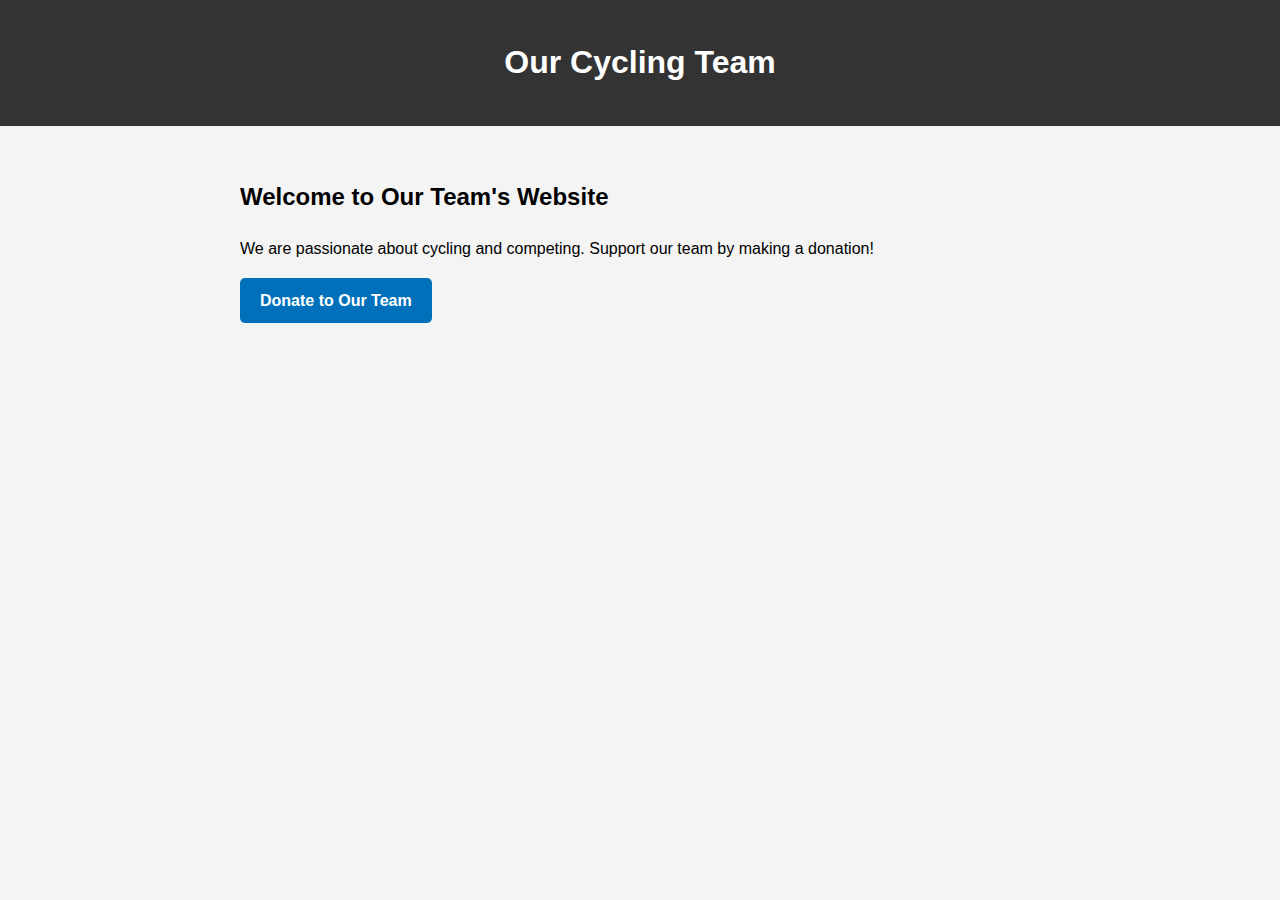
==== index.html @ 1831d596 "Create index.html" ====
<!DOCTYPE html>
<html lang="en">
<head>
    <meta charset="UTF-8">
    <meta name="viewport" content="width=device-width, initial-scale=1.0">
    <title>Our Cycling Team</title>
    <style>
        body {
            font-family: Arial, sans-serif;
            line-height: 1.6;
            margin: 0;
            padding: 0;
            background-color: #f4f4f4;
        }
        header {
            background-color: #333;
            color: #fff;
            text-align: center;
            padding: 1rem;
        }
        main {
            padding: 2rem;
            max-width: 800px;
            margin: auto;
        }
        .donate-button {
            display: inline-block;
            background-color: #0070ba;
            color: #fff;
            padding: 10px 20px;
            text-decoration: none;
            border-radius: 5px;
            font-weight: bold;
        }
    </style>
</head>
<body>
    <header>
        <h1>Our Cycling Team</h1>
    </header>
    <main>
        <h2>Welcome to Our Team's Website</h2>
        <p>We are passionate about cycling and competing. Support our team by making a donation!</p>
        <a href="https://www.paypal.com/donate/?hosted_button_id=KW8LWXAPWUT6Q" class="donate-button">Donate to Our Team</a>
    </main>
</body>
</html>
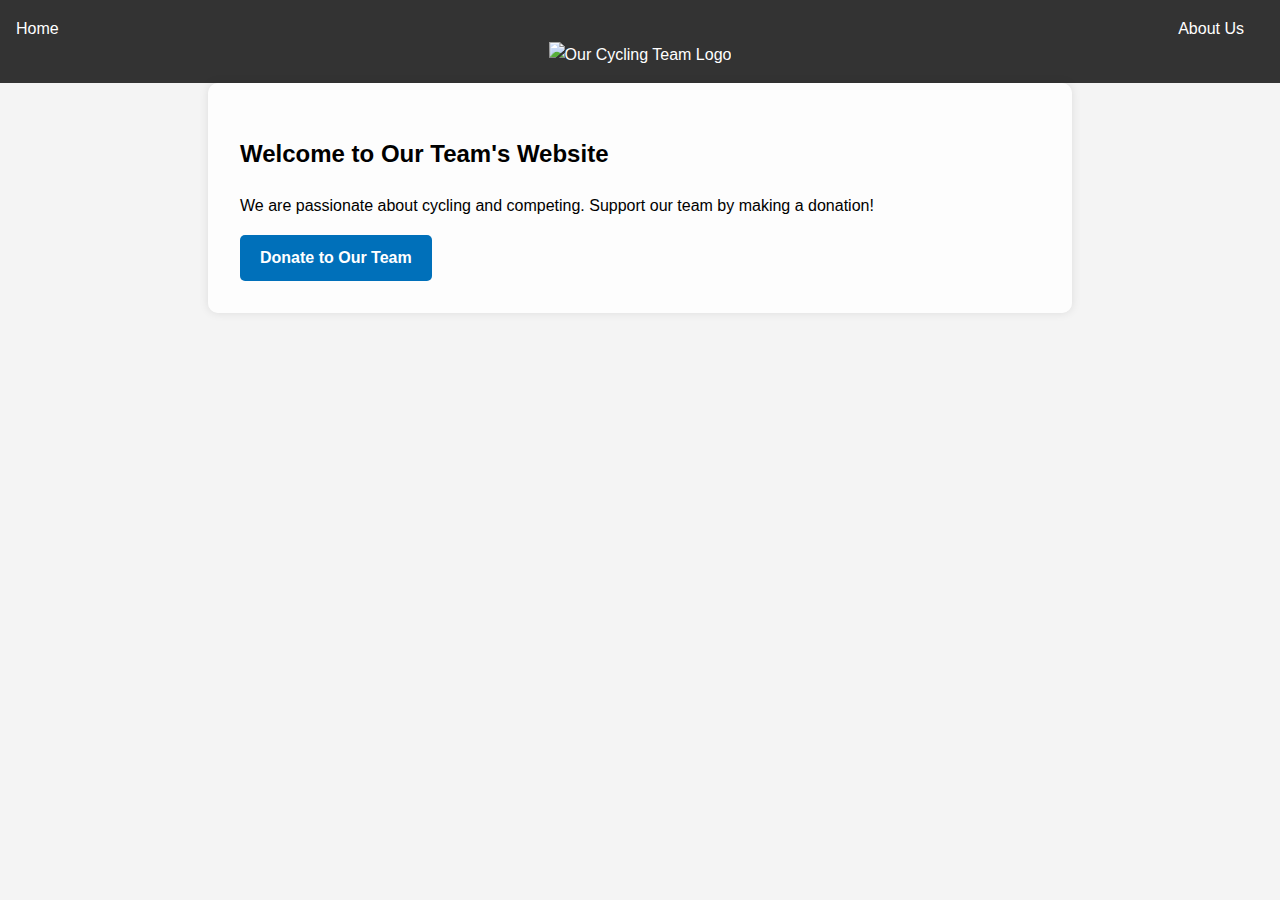
==== commit f80607e5: "Update index.html" ====
--- a/index.html
+++ b/index.html
@@ -1,47 +1,35 @@
 <!DOCTYPE html>
 <html lang="en">
-<head>
-    <meta charset="UTF-8">
-    <meta name="viewport" content="width=device-width, initial-scale=1.0">
+  <head>
+    <meta charset="UTF-8" />
+    <meta name="viewport" content="width=device-width, initial-scale=1.0" />
     <title>Our Cycling Team</title>
-    <style>
-        body {
-            font-family: Arial, sans-serif;
-            line-height: 1.6;
-            margin: 0;
-            padding: 0;
-            background-color: #f4f4f4;
-        }
-        header {
-            background-color: #333;
-            color: #fff;
-            text-align: center;
-            padding: 1rem;
-        }
-        main {
-            padding: 2rem;
-            max-width: 800px;
-            margin: auto;
-        }
-        .donate-button {
-            display: inline-block;
-            background-color: #0070ba;
-            color: #fff;
-            padding: 10px 20px;
-            text-decoration: none;
-            border-radius: 5px;
-            font-weight: bold;
-        }
-    </style>
-</head>
-<body>
+    <link rel="stylesheet" href="styles.css" />
+  </head>
+  <body>
     <header>
-        <h1>Our Cycling Team</h1>
+      <nav>
+        <ul>
+          <li><a href="index.html">Home</a></li>
+          <li><a href="about.html">About Us</a></li>
+          <!-- Add more links as needed -->
+        </ul>
+      </nav>
+      <div class="header-content">
+        <img src="forest.png" alt="Our Cycling Team Logo" class="logo" />
+      </div>
     </header>
     <main>
-        <h2>Welcome to Our Team's Website</h2>
-        <p>We are passionate about cycling and competing. Support our team by making a donation!</p>
-        <a href="https://www.paypal.com/donate/?hosted_button_id=KW8LWXAPWUT6Q" class="donate-button">Donate to Our Team</a>
+      <h2>Welcome to Our Team's Website</h2>
+      <p>
+        We are passionate about cycling and competing. Support our team by
+        making a donation!
+      </p>
+      <a
+        href="https://www.paypal.com/donate/?hosted_button_id=KW8LWXAPWUT6Q"
+        class="donate-button"
+        >Donate to Our Team</a
+      >
     </main>
-</body>
+  </body>
 </html>
--- a/styles.css
+++ b/styles.css
@@ -0,0 +1,88 @@
+h1 {
+  text-decoration: underline;
+}
+body {
+  font-family: Arial, sans-serif;
+  line-height: 1.6;
+  margin: 0;
+  padding: 0;
+  background-image: url("images/tree-outline.png");
+  background-size: cover;
+  background-position: center;
+  background-attachment: fixed;
+  background-color: #f4f4f4; /* Fallback color */
+}
+
+header {
+  background-color: #333;
+  color: #fff;
+  text-align: center;
+  padding: 1rem;
+}
+
+header nav ul {
+  list-style: none;
+  margin: 0;
+  padding: 0;
+  display: flex;
+  justify-content: space-between;
+}
+
+header nav ul li {
+  margin-right: 20px;
+}
+
+header nav a {
+  color: #fff;
+  text-decoration: none;
+}
+
+header nav a.active {
+  font-weight: bold;
+}
+
+main {
+  padding: 2rem;
+  max-width: 800px;
+  margin: auto;
+  background-color: rgba(
+    255,
+    255,
+    255,
+    0.8
+  ); /* Semi-transparent background to make text readable */
+  border-radius: 10px;
+  box-shadow: 0 0 10px rgba(0, 0, 0, 0.1);
+}
+
+.donate-button {
+  display: inline-block;
+  background-color: #0070ba;
+  color: #fff;
+  padding: 10px 20px;
+  text-decoration: none;
+  border-radius: 5px;
+  font-weight: bold;
+}
+
+.team-members {
+  display: flex;
+  flex-wrap: wrap;
+  justify-content: center;
+}
+
+.member {
+  margin: 20px;
+  text-align: center;
+}
+
+.member img {
+  width: 150px;
+  height: 150px;
+  border-radius: 50%;
+  object-fit: cover;
+}
+
+.member h3 {
+  margin-top: 10px;
+}
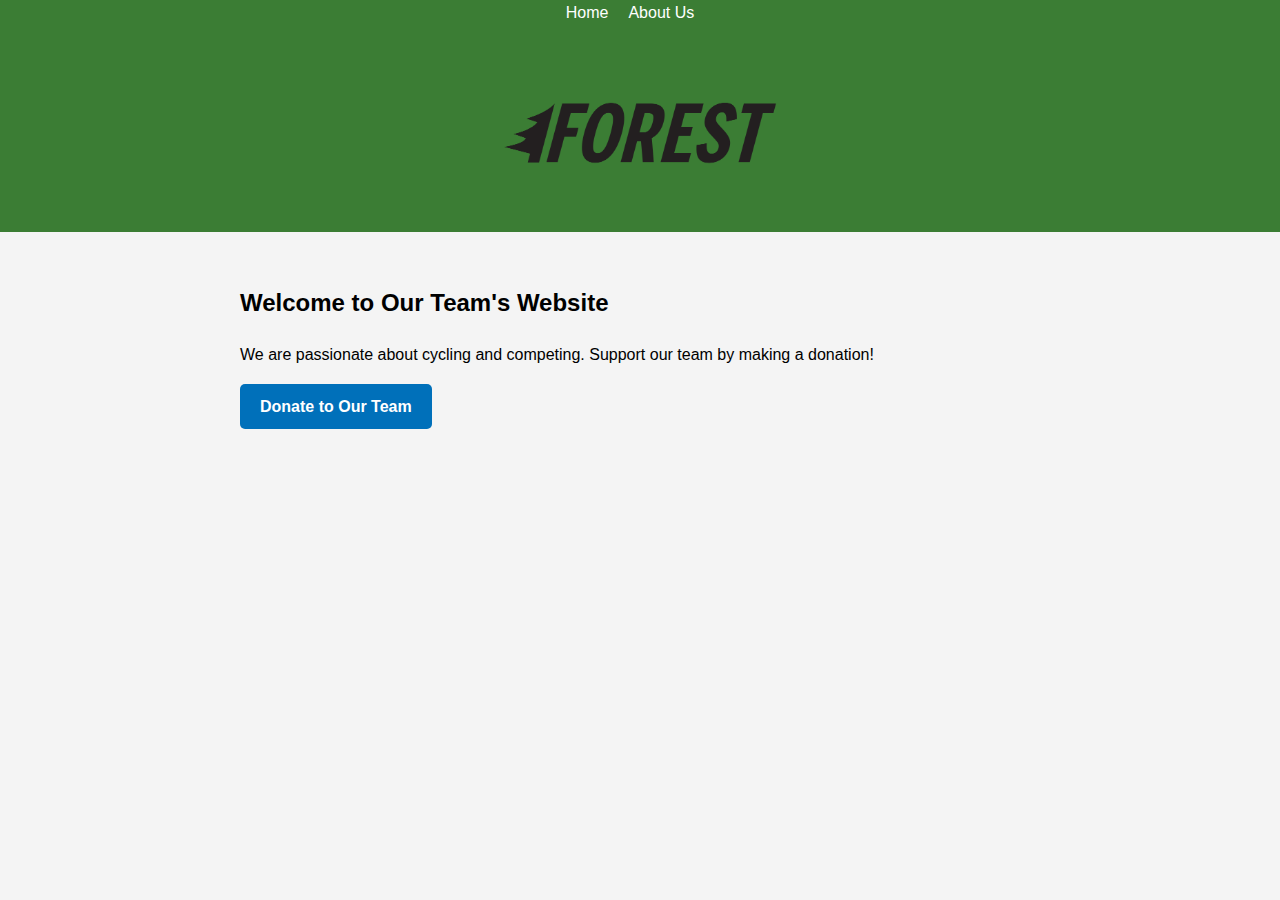
==== commit 51a2b9a0: "Update index.html" ====
--- a/index.html
+++ b/index.html
@@ -11,7 +11,7 @@
       <nav>
         <ul>
           <li><a href="index.html">Home</a></li>
-          <li><a href="about.html">About Us</a></li>
+          <li><a href="aboutus.html">About Us</a></li>
           <!-- Add more links as needed -->
         </ul>
       </nav>
--- a/styles.css
+++ b/styles.css
@@ -1,23 +1,19 @@
-h1 {
-  text-decoration: underline;
-}
 body {
   font-family: Arial, sans-serif;
   line-height: 1.6;
   margin: 0;
   padding: 0;
-  background-image: url("images/tree-outline.png");
-  background-size: cover;
-  background-position: center;
-  background-attachment: fixed;
-  background-color: #f4f4f4; /* Fallback color */
+  background-color: #f4f4f4;
 }
 
 header {
-  background-color: #333;
+  background-color: #3b7d34;
   color: #fff;
   text-align: center;
-  padding: 1rem;
+  padding: 0rem; /* Reduced padding to make the header shorter */
+  display: flex;
+  flex-direction: column;
+  align-items: center;
 }
 
 header nav ul {
@@ -26,6 +22,8 @@
   padding: 0;
   display: flex;
   justify-content: space-between;
+  align-items: center;
+  width: 100%;
 }
 
 header nav ul li {
@@ -37,22 +35,32 @@
   text-decoration: none;
 }
 
-header nav a.active {
-  font-weight: bold;
+header nav a:hover {
+  text-decoration: underline;
+}
+
+.header-content {
+  display: flex;
+  flex-direction: column;
+  align-items: center;
+  margin-top: 0.5rem; /* Added margin to separate nav and logo */
+}
+
+.logo {
+  width: 300px; /* Logo size remains the same */
+  height: auto;
+  margin-bottom: 0px; /* Reduced margin to make the header shorter */
+}
+
+header h1 {
+  margin-top: 0;
+  margin-bottom: 0.5rem; /* Reduced margin to make the header shorter */
 }
 
 main {
   padding: 2rem;
   max-width: 800px;
   margin: auto;
-  background-color: rgba(
-    255,
-    255,
-    255,
-    0.8
-  ); /* Semi-transparent background to make text readable */
-  border-radius: 10px;
-  box-shadow: 0 0 10px rgba(0, 0, 0, 0.1);
 }
 
 .donate-button {
@@ -64,25 +72,9 @@
   border-radius: 5px;
   font-weight: bold;
 }
-
-.team-members {
-  display: flex;
-  flex-wrap: wrap;
-  justify-content: center;
-}
-
-.member {
-  margin: 20px;
-  text-align: center;
-}
-
-.member img {
-  width: 150px;
-  height: 150px;
-  border-radius: 50%;
+.member-image {
+  width: 100px; /* Adjust the width to make the images smaller */
+  height: 100px; /* Make the images square */
+  border-radius: 50%; /* Make the images circular */
   object-fit: cover;
 }
-
-.member h3 {
-  margin-top: 10px;
-}
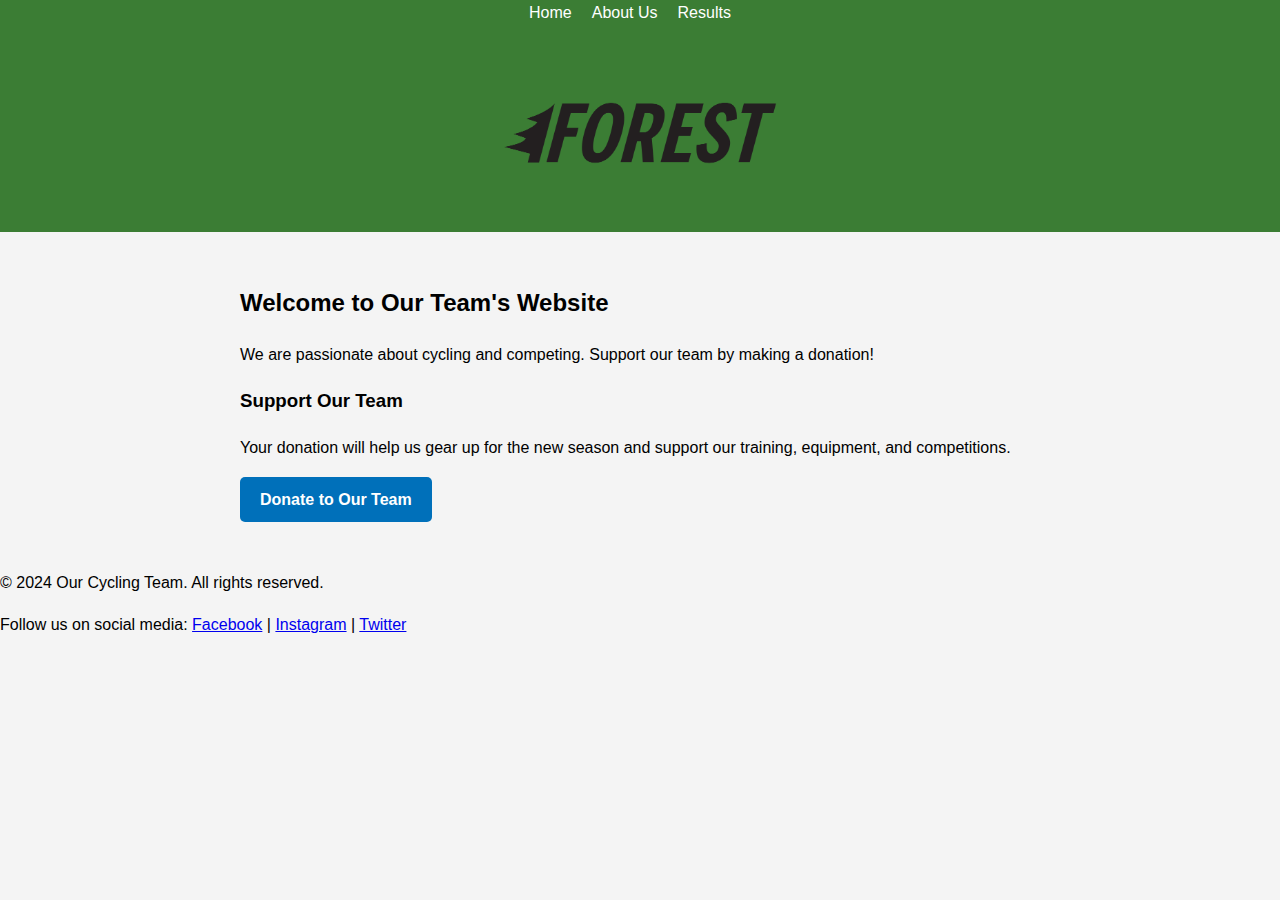
==== commit 8eb21493: "Update index.html" ====
--- a/index.html
+++ b/index.html
@@ -12,6 +12,7 @@
         <ul>
           <li><a href="index.html">Home</a></li>
           <li><a href="aboutus.html">About Us</a></li>
+          <li><a href="results.html">Results</a></li>
           <!-- Add more links as needed -->
         </ul>
       </nav>
@@ -20,16 +21,32 @@
       </div>
     </header>
     <main>
-      <h2>Welcome to Our Team's Website</h2>
+      <section class="welcome-section">
+        <h2>Welcome to Our Team's Website</h2>
+        <p>
+          We are passionate about cycling and competing. Support our team by
+          making a donation!
+        </p>
+      </section>
+      <section class="donation-section">
+        <h3>Support Our Team</h3>
+        <p>
+          Your donation will help us gear up for the new season and support our
+          training, equipment, and competitions.
+        </p>
+        <a
+          href="https://www.paypal.com/donate/?hosted_button_id=KW8LWXAPWUT6Q"
+          class="donate-button"
+          >Donate to Our Team</a
+        >
+      </section>
+    </main>
+    <footer>
+      <p>&copy; 2024 Our Cycling Team. All rights reserved.</p>
       <p>
-        We are passionate about cycling and competing. Support our team by
-        making a donation!
+        Follow us on social media: <a href="#">Facebook</a> |
+        <a href="#">Instagram</a> | <a href="#">Twitter</a>
       </p>
-      <a
-        href="https://www.paypal.com/donate/?hosted_button_id=KW8LWXAPWUT6Q"
-        class="donate-button"
-        >Donate to Our Team</a
-      >
-    </main>
+    </footer>
   </body>
 </html>
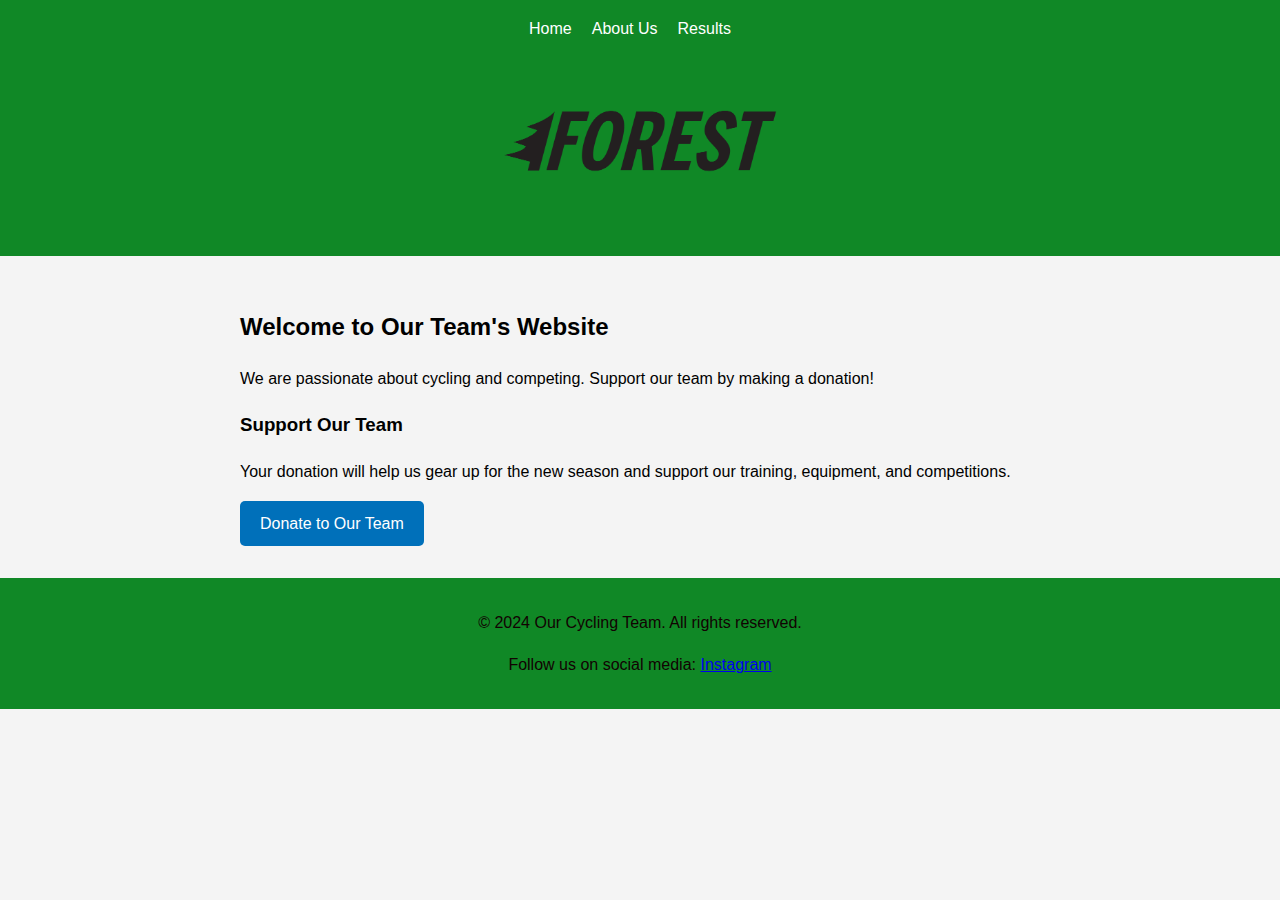
==== commit cb9acbfa: "Update index.html" ====
--- a/index.html
+++ b/index.html
@@ -44,8 +44,7 @@
     <footer>
       <p>&copy; 2024 Our Cycling Team. All rights reserved.</p>
       <p>
-        Follow us on social media: <a href="#">Facebook</a> |
-        <a href="#">Instagram</a> | <a href="#">Twitter</a>
+        Follow us on social media: <a href="https://www.instagram.com/forestcycling/">Instagram</a>
       </p>
     </footer>
   </body>
--- a/styles.css
+++ b/styles.css
@@ -7,74 +7,105 @@
 }
 
 header {
-  background-color: #3b7d34;
-  color: #fff;
+  background-color: #108826;
+  color: #120202;
   text-align: center;
-  padding: 0rem; /* Reduced padding to make the header shorter */
-  display: flex;
-  flex-direction: column;
-  align-items: center;
+  padding: 1rem;
 }
 
 header nav ul {
   list-style: none;
   margin: 0;
   padding: 0;
-  display: flex;
-  justify-content: space-between;
-  align-items: center;
-  width: 100%;
+}
+
+header nav ul {
+  display: flex; /* Flexbox for horizontal layout */
+  justify-content: center; /* Center navigation items */
 }
 
 header nav ul li {
-  margin-right: 20px;
+  margin-right: 20px; /* Space between items */
 }
 
 header nav a {
-  color: #fff;
-  text-decoration: none;
+  color: #fff; /* White text color */
+  text-decoration: none; /* No underline */
 }
 
 header nav a:hover {
-  text-decoration: underline;
+  text-decoration: underline; /* Underline on hover */
 }
 
 .header-content {
   display: flex;
   flex-direction: column;
   align-items: center;
-  margin-top: 0.5rem; /* Added margin to separate nav and logo */
 }
 
 .logo {
   width: 300px; /* Logo size remains the same */
-  height: auto;
-  margin-bottom: 0px; /* Reduced margin to make the header shorter */
 }
 
 header h1 {
-  margin-top: 0;
-  margin-bottom: 0.5rem; /* Reduced margin to make the header shorter */
+  margin-top: 0; /* No top margin */
 }
 
 main {
   padding: 2rem;
-  max-width: 800px;
-  margin: auto;
+  max-width: 800px; /* Max width for main content */
+  margin: auto; /* Center main content */
 }
 
 .donate-button {
-  display: inline-block;
-  background-color: #0070ba;
-  color: #fff;
-  padding: 10px 20px;
-  text-decoration: none;
-  border-radius: 5px;
-  font-weight: bold;
+  display: inline-block; /* Block display for button */
+  background-color: #0070ba; /* Button color */
+  color: #fff; /* Text color */
+  padding: 10px 20px; /* Padding around text */
+  text-decoration: none; /* No underline */
+  border-radius: 5px; /* Rounded corners */
 }
+
+.team-members {
+  display: flex; /* Flexbox for team members layout */
+  flex-wrap: wrap; /* Wrap items to next line if needed */
+  justify-content: center; /* Center items horizontally */
+}
+
+.member {
+  margin: 20px; /* Space around each member */
+  text-align: center; /* Center text for each member */
+}
+
 .member-image {
-  width: 100px; /* Adjust the width to make the images smaller */
-  height: 100px; /* Make the images square */
-  border-radius: 50%; /* Make the images circular */
-  object-fit: cover;
+  width: 100px; /* Adjust size of member images */
+  height: 100px;
+  border-radius: 50%; /* Circular images */
+  object-fit: cover; /* Cover image without distortion */
 }
+
+#results-table {
+  margin-top: 20px; /* Space above results table */
+}
+
+table {
+  width: 100%; /* Full width table */
+  border-collapse: collapse; /* Collapse borders */
+}
+
+th,
+td {
+  border: 1px solid #ddd; /* Border for cells */
+  padding: 10px; /* Padding inside cells */
+}
+
+th {
+  background-color: #f0f0f0; /* Header background color */
+}
+
+footer {
+  background-color: #108826; /* Same as header color */
+  color: #120202; /* Text color in footer */
+  text-align: center; /* Centered text in footer */
+  padding: 1rem; /* Padding around footer content */
+}
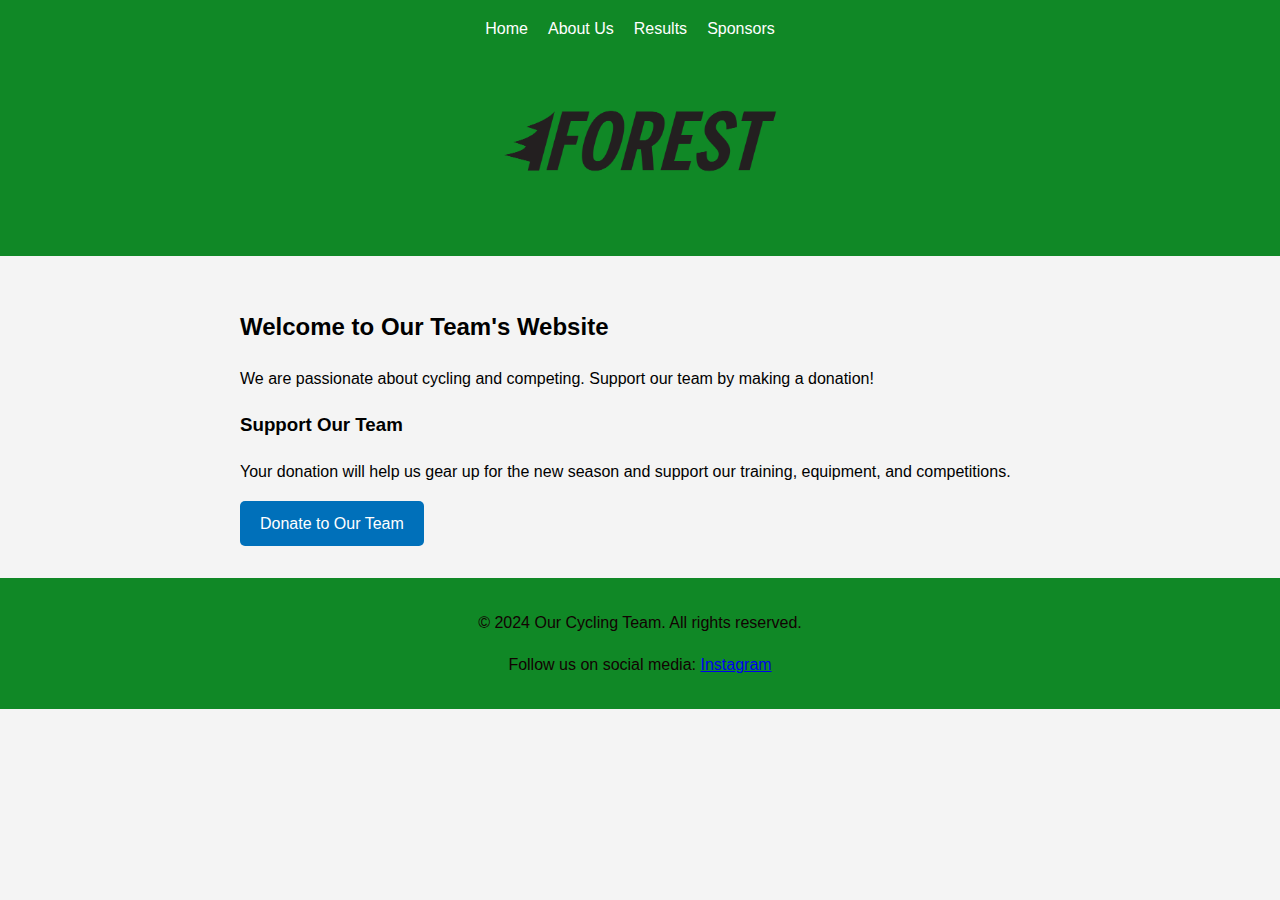
==== commit 45e5db8f: "Update index.html" ====
--- a/index.html
+++ b/index.html
@@ -13,6 +13,7 @@
           <li><a href="index.html">Home</a></li>
           <li><a href="aboutus.html">About Us</a></li>
           <li><a href="results.html">Results</a></li>
+          <li><a href="sponsors.html">Sponsors</a></li>
           <!-- Add more links as needed -->
         </ul>
       </nav>
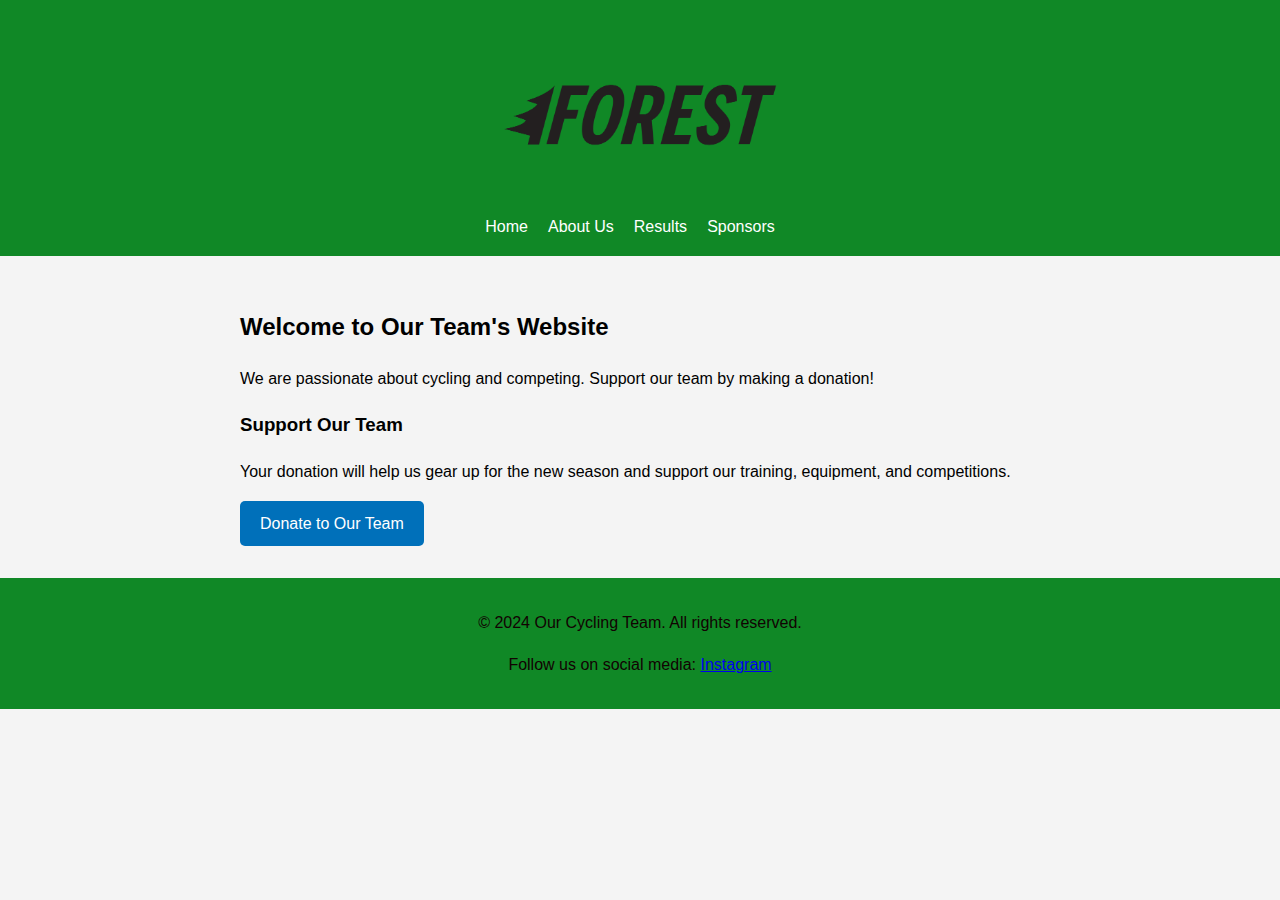
==== commit 542f81be: "Update index.html" ====
--- a/index.html
+++ b/index.html
@@ -8,6 +8,9 @@
   </head>
   <body>
     <header>
+      <div class="header-content">
+        <img src="forest.png" alt="Our Cycling Team Logo" class="logo" />
+      </div>
       <nav>
         <ul>
           <li><a href="index.html">Home</a></li>
@@ -17,9 +20,6 @@
           <!-- Add more links as needed -->
         </ul>
       </nav>
-      <div class="header-content">
-        <img src="forest.png" alt="Our Cycling Team Logo" class="logo" />
-      </div>
     </header>
     <main>
       <section class="welcome-section">
@@ -45,7 +45,8 @@
     <footer>
       <p>&copy; 2024 Our Cycling Team. All rights reserved.</p>
       <p>
-        Follow us on social media: <a href="https://www.instagram.com/forestcycling/">Instagram</a>
+        Follow us on social media:
+        <a href="https://www.instagram.com/forestcycling/">Instagram</a>
       </p>
     </footer>
   </body>
